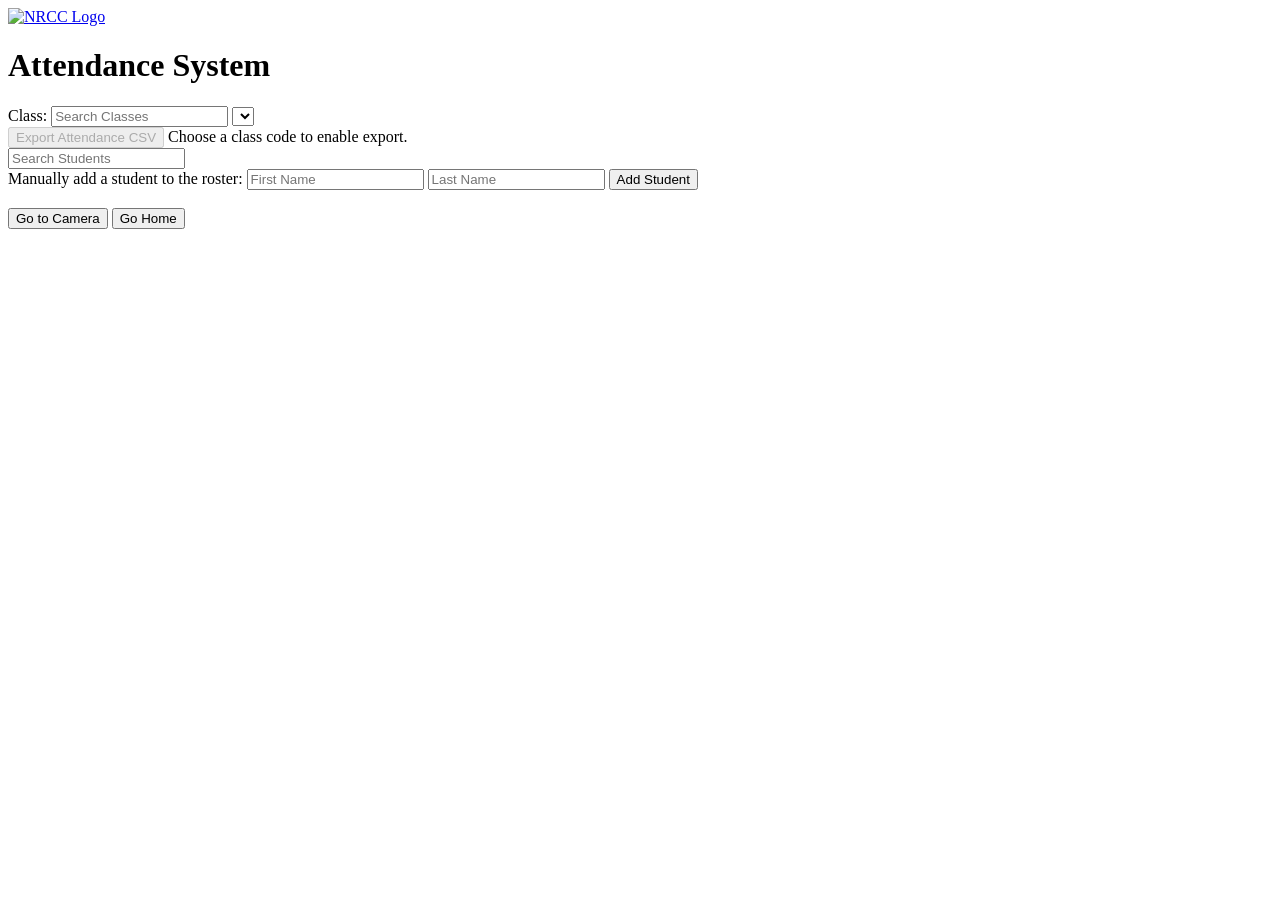
==== pythonServer/studentUI/attendance/index.html @ 04f7c649 "Fix attendance database sync" ====
<!doctype html>
<script src="/static/live.js"></script>
<html lang="en">
  <head>
    <meta charset="UTF-8" />
    <title>Attendance Sheet</title>
    <link rel="stylesheet" href="/static/style.css?v=attendance-na-all-students-20260418" />
  </head>
  <body>
    <header>
      <a href="/"
        ><img id="logo" src="/static/logo.webp" alt="NRCC Logo"
      /></a>
      <div class="navbar-time" id="current-time"></div>
      <div class="header-text">
        <h1>Attendance System</h1>
        <nav id="main-nav">
          <div class="nav-links" id="nav-links"></div>
          <div class="nav-auth" id="nav-auth"></div>
        </nav>
        <script src="/static/navbar.js"></script>
      </div>
    </header>

    <div>
      <label>Class:</label>
      <input
        type="text"
        id="classSearchInput"
        placeholder="Search Classes"
        onkeyup="searchClasses()"
      />
      <select id="classSelect"></select>
      <div
        id="classSearchResults"
        class="class-search-results"
        aria-live="polite"
      ></div>
    </div>

    <div class="attendance-export-row">
      <button id="exportAttendanceButton" type="button" disabled>
        Export Attendance CSV
      </button>
      <span id="exportAttendanceHint">Choose a class code to enable export.</span>
    </div>

    <div>
      <input
        type="text"
        id="searchInput"
        placeholder="Search Students"
        onkeyup="searchStudents()"
      />
    </div>

    <div class="manual-student-row">
      <span class="manual-student-label">Manually add a student to the roster:</span>
      <input
        type="text"
        id="newStudentFirstName"
        placeholder="First Name"
      />
      <input
        type="text"
        id="newStudentLastName"
        placeholder="Last Name"
      />
      <button onclick="addStudent()">Add Student</button>
    </div>

    <div id="students"></div>

    <br />
    <a href="/camera"><button>Go to Camera</button></a>
    <a href="/"><button>Go Home</button></a>

    <script src="/static/attendance/app.js?v=attendance-roster-sync-20260423"></script>
  </body>
</html>
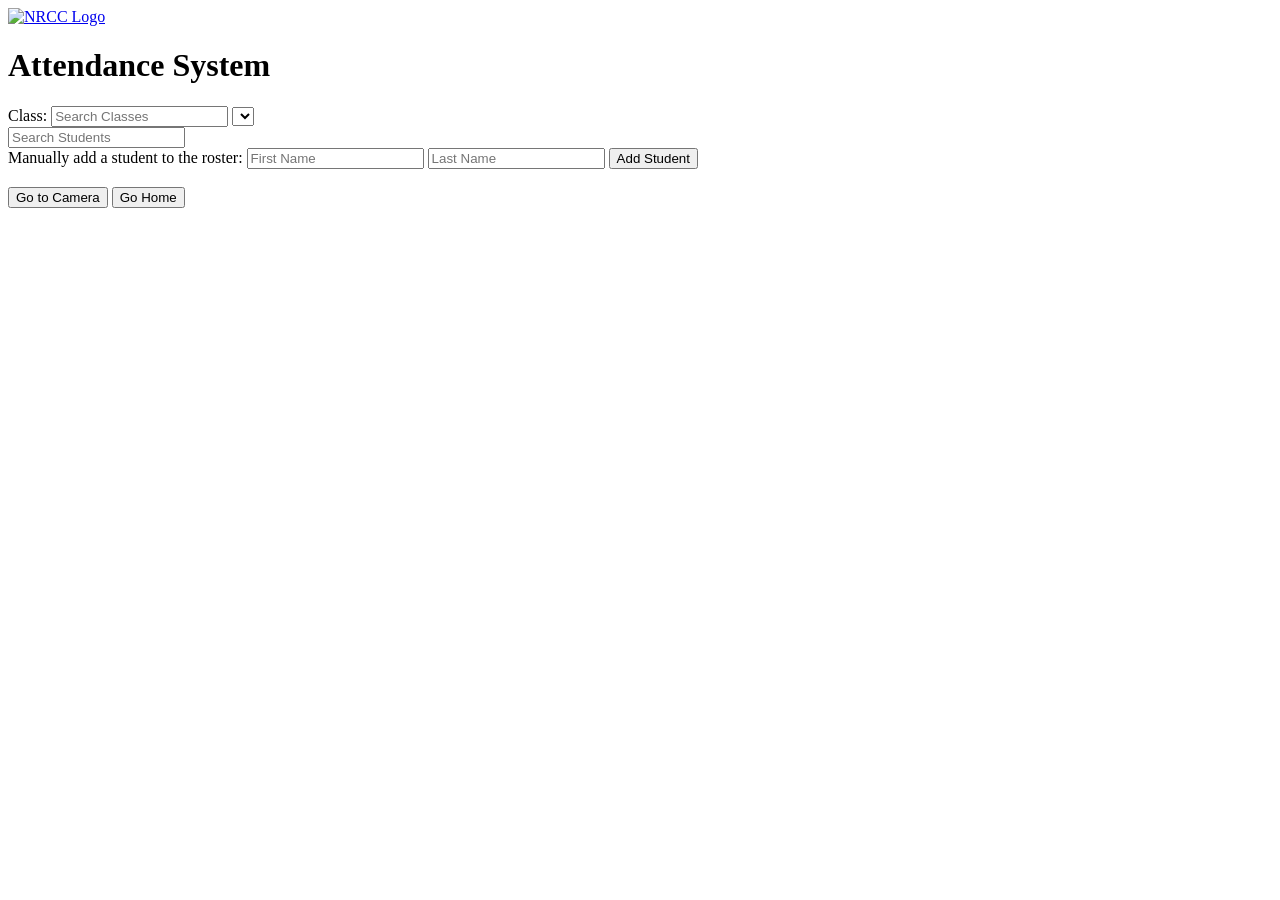
==== commit 7fb75789: "added preferred names for students" ====
--- a/pythonServer/studentUI/attendance/index.html
+++ b/pythonServer/studentUI/attendance/index.html
@@ -4,7 +4,7 @@
   <head>
     <meta charset="UTF-8" />
     <title>Attendance Sheet</title>
-    <link rel="stylesheet" href="/static/style.css?v=attendance-na-all-students-20260418" />
+    <link rel="stylesheet" href="/static/style.css?v=attendance-long-names-20260424" />
   </head>
   <body>
     <header>
@@ -38,13 +38,6 @@
       ></div>
     </div>
 
-    <div class="attendance-export-row">
-      <button id="exportAttendanceButton" type="button" disabled>
-        Export Attendance CSV
-      </button>
-      <span id="exportAttendanceHint">Choose a class code to enable export.</span>
-    </div>
-
     <div>
       <input
         type="text"
@@ -75,6 +68,6 @@
     <a href="/camera"><button>Go to Camera</button></a>
     <a href="/"><button>Go Home</button></a>
 
-    <script src="/static/attendance/app.js?v=attendance-roster-sync-20260423"></script>
+    <script src="/static/attendance/app.js?v=attendance-label-colons-20260418"></script>
   </body>
 </html>
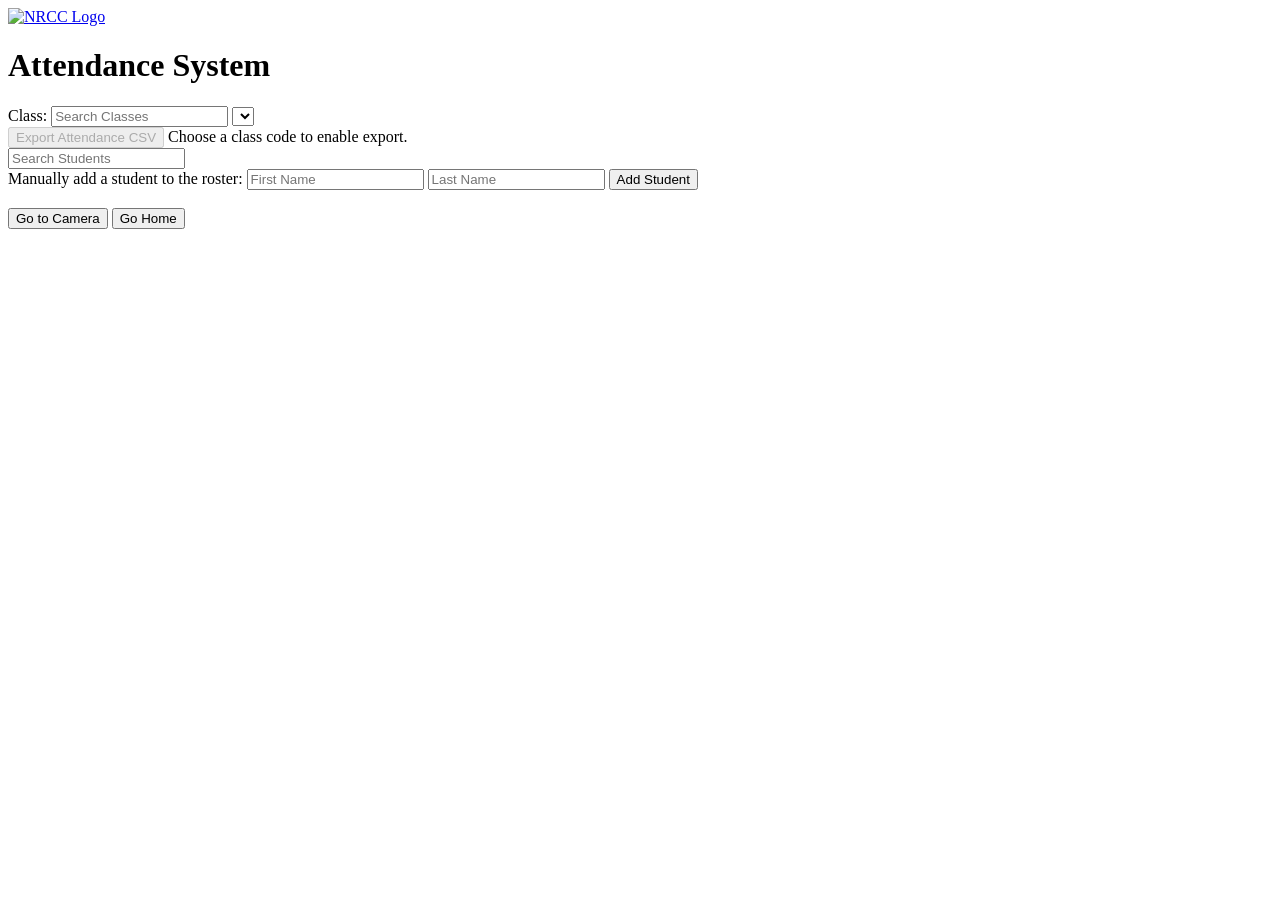
==== commit 2c9eddb6: "Merge T1-51 into integration branch" ====
--- a/pythonServer/studentUI/attendance/index.html
+++ b/pythonServer/studentUI/attendance/index.html
@@ -4,7 +4,7 @@
   <head>
     <meta charset="UTF-8" />
     <title>Attendance Sheet</title>
-    <link rel="stylesheet" href="/static/style.css?v=attendance-long-names-20260424" />
+    <link rel="stylesheet" href="/static/style.css?v=attendance-na-all-students-20260418" />
   </head>
   <body>
     <header>
@@ -36,6 +36,13 @@
         class="class-search-results"
         aria-live="polite"
       ></div>
+    </div>
+
+    <div class="attendance-export-row">
+      <button id="exportAttendanceButton" type="button" disabled>
+        Export Attendance CSV
+      </button>
+      <span id="exportAttendanceHint">Choose a class code to enable export.</span>
     </div>
 
     <div>
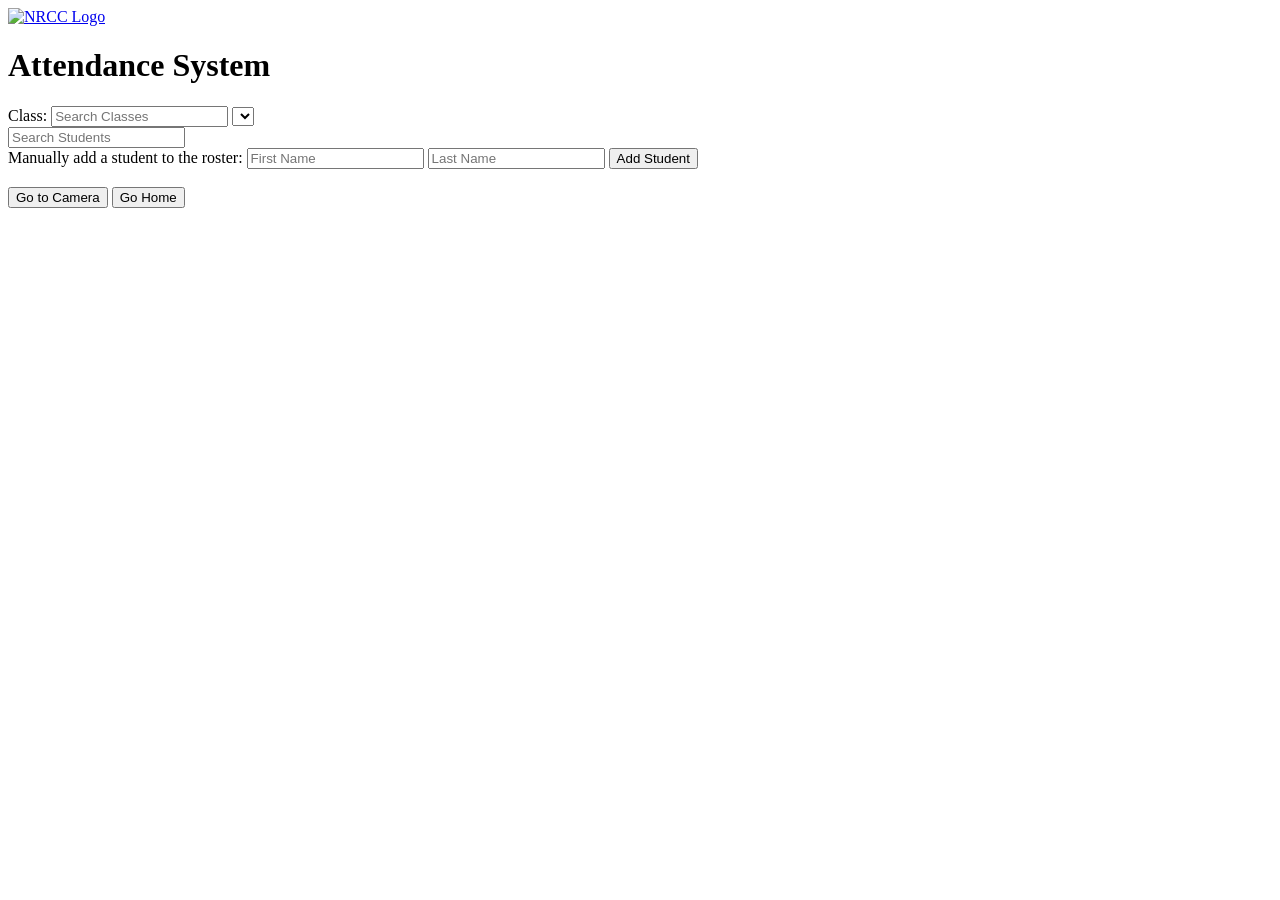
==== commit f15655f3: "attempting to fix issues with header text blocking the logo" ====
--- a/pythonServer/studentUI/attendance/index.html
+++ b/pythonServer/studentUI/attendance/index.html
@@ -4,16 +4,16 @@
   <head>
     <meta charset="UTF-8" />
     <title>Attendance Sheet</title>
-    <link rel="stylesheet" href="/static/style.css?v=attendance-na-all-students-20260418" />
+    <link rel="stylesheet" href="/static/style.css?v=header-overlap-fix-2-20260428" />
   </head>
   <body>
     <header>
       <a href="/"
         ><img id="logo" src="/static/logo.webp" alt="NRCC Logo"
       /></a>
-      <div class="navbar-time" id="current-time"></div>
       <div class="header-text">
         <h1>Attendance System</h1>
+        <div class="navbar-time" id="current-time"></div>
         <nav id="main-nav">
           <div class="nav-links" id="nav-links"></div>
           <div class="nav-auth" id="nav-auth"></div>
@@ -36,13 +36,6 @@
         class="class-search-results"
         aria-live="polite"
       ></div>
-    </div>
-
-    <div class="attendance-export-row">
-      <button id="exportAttendanceButton" type="button" disabled>
-        Export Attendance CSV
-      </button>
-      <span id="exportAttendanceHint">Choose a class code to enable export.</span>
     </div>
 
     <div>
@@ -72,8 +65,8 @@
     <div id="students"></div>
 
     <br />
-    <a href="/camera"><button>Go to Camera</button></a>
-    <a href="/"><button>Go Home</button></a>
+    <button type="button" onclick="window.location.href='/camera'">Go to Camera</button>
+    <button type="button" onclick="window.location.href='/'">Go Home</button>
 
     <script src="/static/attendance/app.js?v=attendance-label-colons-20260418"></script>
   </body>
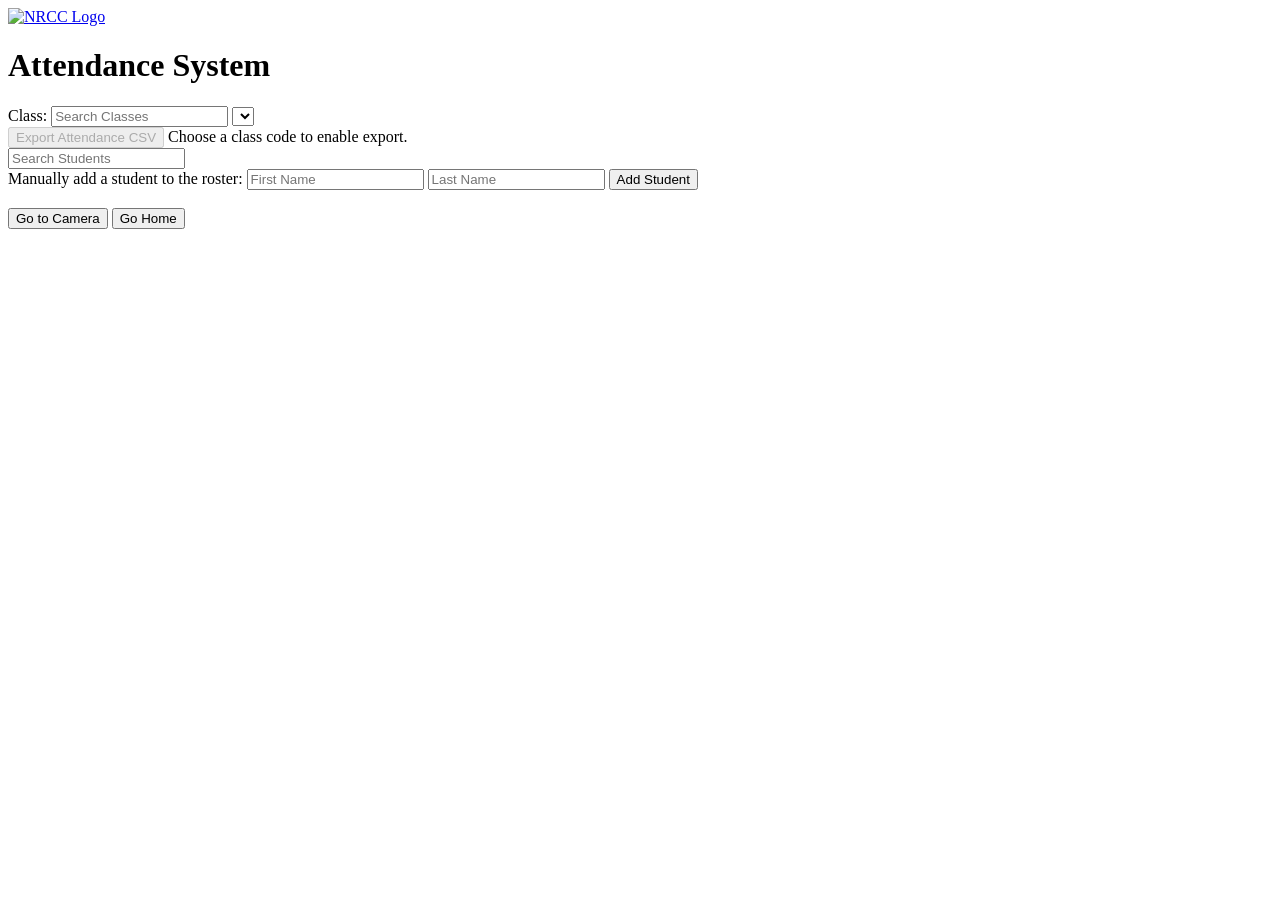
==== commit 33f2e119: "fixing merge confilicts" ====
--- a/pythonServer/studentUI/attendance/index.html
+++ b/pythonServer/studentUI/attendance/index.html
@@ -38,6 +38,13 @@
       ></div>
     </div>
 
+    <div class="attendance-export-row">
+      <button id="exportAttendanceButton" type="button" disabled>
+        Export Attendance CSV
+      </button>
+      <span id="exportAttendanceHint">Choose a class code to enable export.</span>
+    </div>
+
     <div>
       <input
         type="text"
@@ -68,6 +75,6 @@
     <button type="button" onclick="window.location.href='/camera'">Go to Camera</button>
     <button type="button" onclick="window.location.href='/'">Go Home</button>
 
-    <script src="/static/attendance/app.js?v=attendance-label-colons-20260418"></script>
+    <script src="/static/attendance/app.js?v=attendance-export-csv-20260428"></script>
   </body>
 </html>
